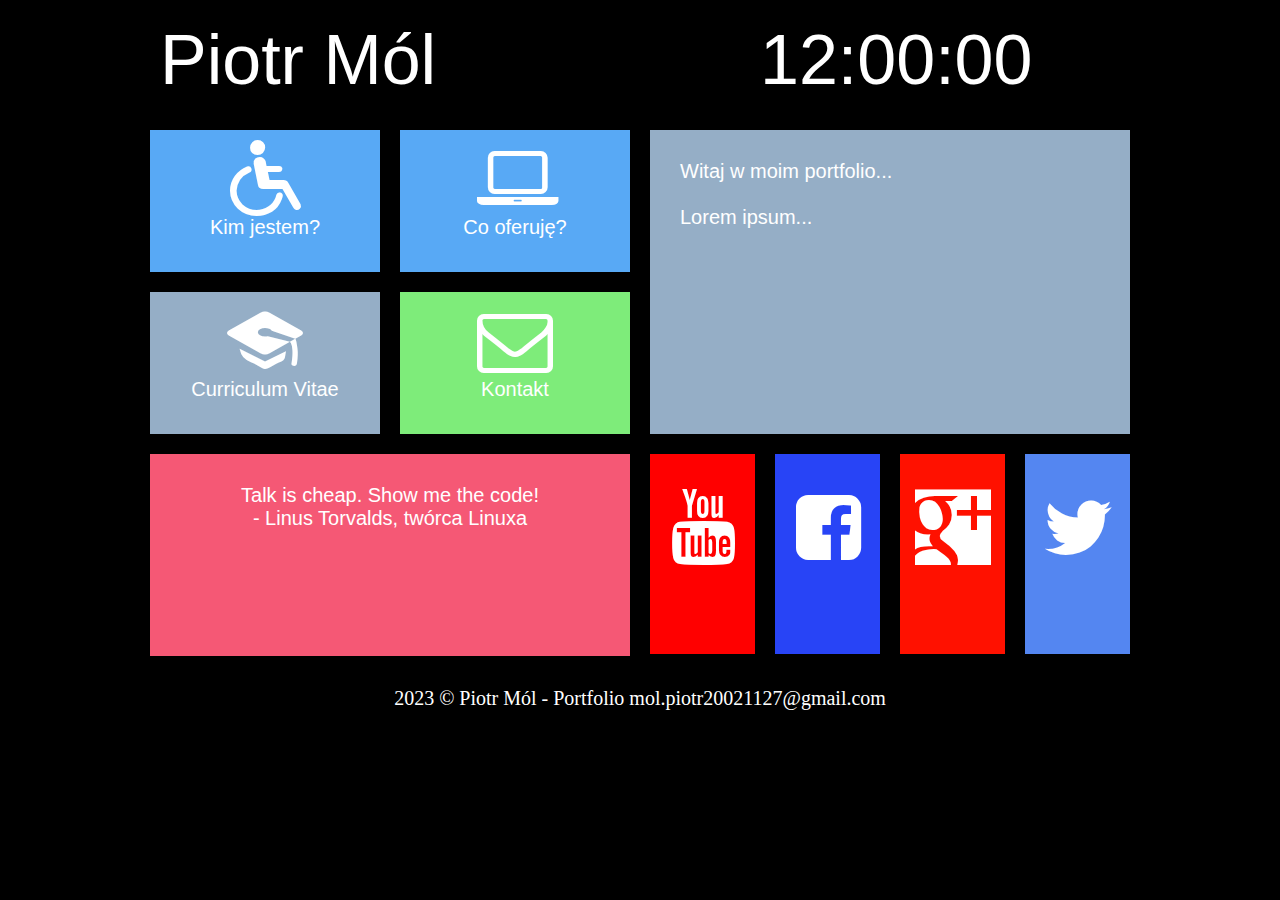
==== index.html @ e64147b3 "Update index.html" ====
<!DOCTYPE HTML>
<html lang="pl">
<head>
	<!-- Google Tag Manager -->
<script>(function(w,d,s,l,i){w[l]=w[l]||[];w[l].push({'gtm.start':
new Date().getTime(),event:'gtm.js'});var f=d.getElementsByTagName(s)[0],
j=d.createElement(s),dl=l!='dataLayer'?'&l='+l:'';j.async=true;j.src=
'https://www.googletagmanager.com/gtm.js?id='+i+dl;f.parentNode.insertBefore(j,f);
})(window,document,'script','dataLayer','GTM-5BVXWDP7');</script>
<!-- End Google Tag Manager -->
	<meta charset="utf-8" />
	<meta http-equiv="X-UA-Compatible" content="IE=edge,chrome=1" />
	<link rel="stylesheet" type="text/css" href="style.css">
	<link rel="stylesheet" href="css/fontello.css" type="text/css" />
	<meta name="description" content="Opis strony">
	<meta name="keywords" content="Portfolio, Programista">		
</head>

<body>
	<!-- Google Tag Manager (noscript) -->
<noscript><iframe src="https://www.googletagmanager.com/ns.html?id=GTM-5BVXWDP7"
height="0" width="0" style="display:none;visibility:hidden"></iframe></noscript>
<!-- End Google Tag Manager (noscript) -->
<div id="container">
	<div class="rectangle">
		<div id="logo">Piotr Mól</div>
		<div id="zegar">12:00:00</div>
		<div style="clear: both;"></div>
	</div>
	<div class="square">
		<div class="tile1">
			<i class="icon-accessibility"></i></br>
			<a class ="href-color" href="kim-jestem.html" >Kim jestem?</a>
		</div>
		
		<div class="tile1">
			<i class="icon-laptop"></i></br>
			<a class ="href-color" href="co-oferuje.html">Co oferuję?</a>
		</div>
		
		<div class="tile2">
			<i class="icon-graduation-cap"></i></br>
			<a class ="href-color" href="cv.html">Curriculum Vitae</a>
		</div>
		
		<div class="tile3">
			<i class="icon-mail"></i></br>
			<a class ="href-color" href="kontakt.html">Kontakt</a>
		</div>

		<div class="tile4">
		Talk is cheap. Show me the code!<br/>- Linus Torvalds, twórca Linuxa
		
		</div>
	</div>
	<div class="square">
		<div class="tile5">
			Witaj w moim portfolio...<br/><br/>
			Lorem ipsum...
		</div>
		<div class="yt">
			<i class="icon-youtube"></i>
		</div>

		<div class="fb">
			<i class="icon-facebook-squared"></i>
		</div>

		<div class="gplus">
			<i class="icon-googleplus"></i>
		</div>

		<div class="twitter">
			<i class="icon-twitter"></i>
		</div>
	</div>
	<div style="visibility: hidden;">a</div>
</div>
</body>
<footer>
	<div style="text-align: center;">
		2023 &copy; Piotr Mól - Portfolio mol.piotr20021127@gmail.com
	</div>
</footer>
</html>
---- style.css ----
body
{
background-color: black;
color: white;
font-size: 20px;
font-family: 'Times New Roman', Times, serif;
}

#container
{
width: 1000px;
margin-left: auto;
margin-right: auto;
}

.rectangle
{
width: 960px;
margin: 20px;
text-align: center;
}

#logo
{
float: left;
width: 600px;
font-size: 70px;
text-align: left;
font-family: Verdana, Geneva, Tahoma, sans-serif;
}

#zegar
{
float: left;
font-family: Verdana, Geneva, Tahoma, sans-serif;
font-size: 70px;

}

.square
{
width: 500px;
float: left;
color: #ffffff;
font-family: Verdana, Geneva, Tahoma, sans-serif;
}

.href-color
{
    color: #ffffff;
    font-family: Verdana, Geneva, Tahoma, sans-serif;
    text-decoration: none;
}

.tile1
{
margin: 10px;
width: 230px;
height: 142px;
background-color: rgb(88, 169, 245);
float: left;
text-align: center; 
}

.tile2
{
margin: 10px;
width: 230px;
height: 142px;
background-color: rgb(149, 174, 198);
float: left;
text-align: center
}

.tile3
{
margin: 10px;
width: 230px;
height: 142px;
background-color: rgb(126, 236, 122);
float: left;
text-align: center
}

.tile4
{
margin: 10px;
padding: 30px;
width: 420px;
height: 142px;
background-color: rgb(245, 88, 117);
float: left;
text-align: center;
}

.tile5
{
margin: 10px;
padding: 30px;
width: 420px;
height: 244px;
background-color: rgb(149, 174, 198);
text-align: justify;
}

.yt
{
    margin: 10px;
    width: 105px;
    height: 200px;
    background-color: red;
    float: left;
}

.fb
{
    margin: 10px;
    width: 105px;
    height: 200px;
    background-color: rgb(40, 68, 246);
    float: left;
}

.gplus
{
    margin: 10px;
    width: 105px;
    height: 200px;
    background-color: rgb(255, 17, 0);
    float: left;
}

.twitter
{
    margin: 10px;
    width: 105px;
    height: 200px;
    background-color: rgb(84, 134, 241);
    float: left;
}
---- css/fontello.css ----
@font-face {
  font-family: 'fontello';
  src: url('../font/fontello.eot?56665834');
  src: url('../font/fontello.eot?56665834#iefix') format('embedded-opentype'),
       url('../font/fontello.woff2?56665834') format('woff2'),
       url('../font/fontello.woff?56665834') format('woff'),
       url('../font/fontello.ttf?56665834') format('truetype'),
       url('../font/fontello.svg?56665834#fontello') format('svg');
  font-weight: normal;
  font-style: normal;
}
/* Chrome hack: SVG is rendered more smooth in Windozze. 100% magic, uncomment if you need it. */
/* Note, that will break hinting! In other OS-es font will be not as sharp as it could be */
/*
@media screen and (-webkit-min-device-pixel-ratio:0) {
  @font-face {
    font-family: 'fontello';
    src: url('../font/fontello.svg?56665834#fontello') format('svg');
  }
}
*/
[class^="icon-"]:before, [class*=" icon-"]:before {
  font-family: "fontello";
  font-style: normal;
  font-weight: normal;
  speak-as: never;

  display: inline-block;
  text-decoration: inherit;
  width: 1em;
  margin-right: .2em;
  text-align: center;
  /* opacity: .8; */

  /* For safety - reset parent styles, that can break glyph codes*/
  font-variant: normal;
  text-transform: none;

  /* fix buttons height, for twitter bootstrap */
  line-height: 1em;

  /* Animation center compensation - margins should be symmetric */
  /* remove if not needed */
  margin-left: .2em;

  /* you can be more comfortable with increased icons size */
  /* font-size: 120%; */

  /* Font smoothing. That was taken from TWBS */
  -webkit-font-smoothing: antialiased;
  -moz-osx-font-smoothing: grayscale;

  /* Uncomment for 3D effect */
  /* text-shadow: 1px 1px 1px rgba(127, 127, 127, 0.3); */
}

.icon-mail:before { content: '\e801'; font-size: 76px; margin-top: 10px;} /* '' */
.icon-accessibility:before { content: '\e802'; font-size: 76px; margin-top: 10px;} /* '' */
.icon-graduation-cap:before { content: '\e803'; font-size: 76px; margin-top: 10px;} /* '' */
.icon-laptop:before { content: '\f109'; font-size: 76px; margin-top: 10px;} /* '' */
.icon-googleplus:before { content: '\e800'; font-size: 76px; margin-top: 35px;} /* '' */
.icon-twitter:before { content: '\f099'; font-size: 76px; margin-top: 35px;} /* '' */
.icon-youtube:before { content: '\f167'; font-size: 76px; margin-top: 35px;} /* '' */
.icon-facebook-squared:before { content: '\f308'; font-size: 76px; margin-top: 35px;} /* '' */
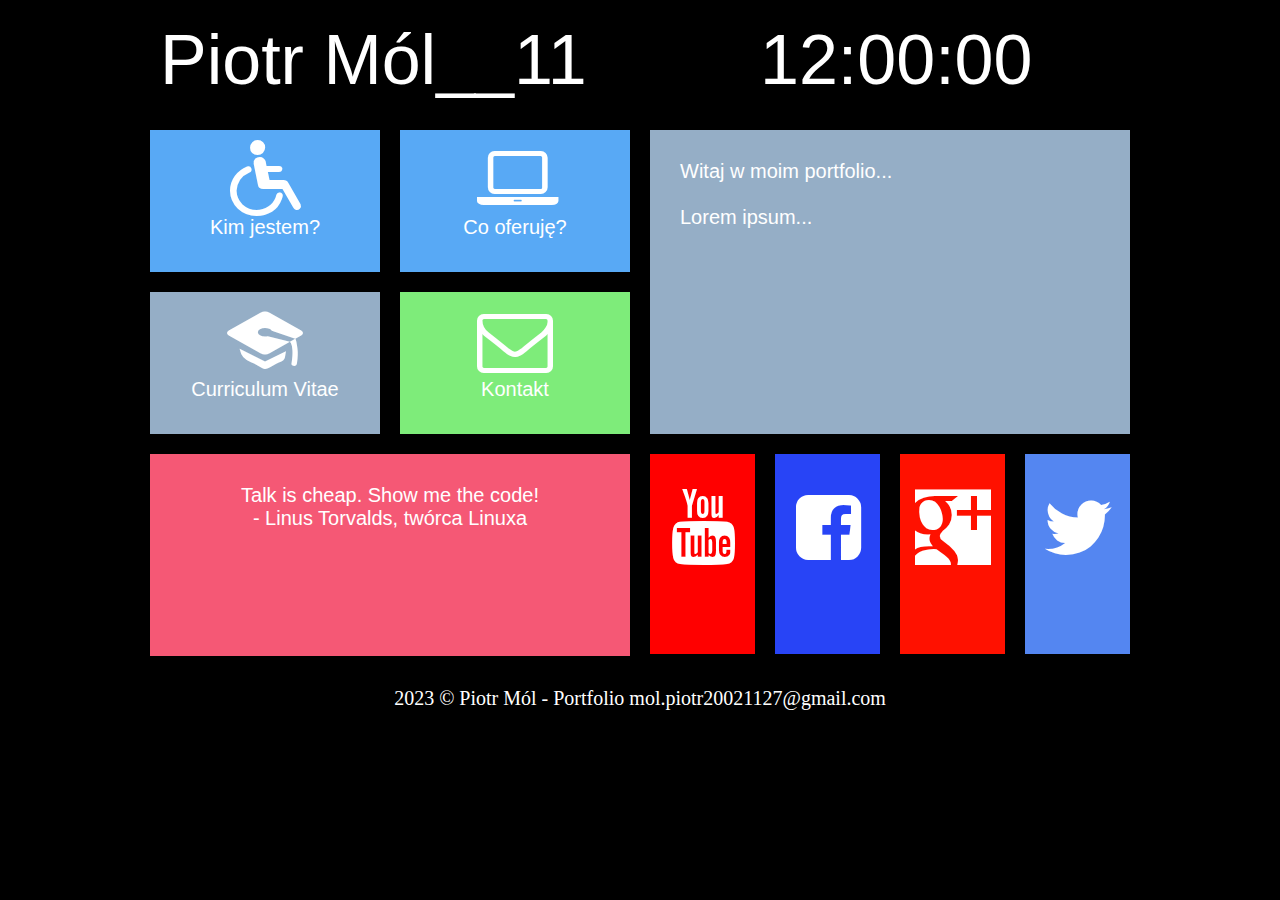
==== commit cada3bac: "Update index.html test" ====
--- a/index.html
+++ b/index.html
@@ -23,7 +23,7 @@
 <!-- End Google Tag Manager (noscript) -->
 <div id="container">
 	<div class="rectangle">
-		<div id="logo">Piotr Mól</div>
+		<div id="logo">Piotr Mól__11</div>
 		<div id="zegar">12:00:00</div>
 		<div style="clear: both;"></div>
 	</div>
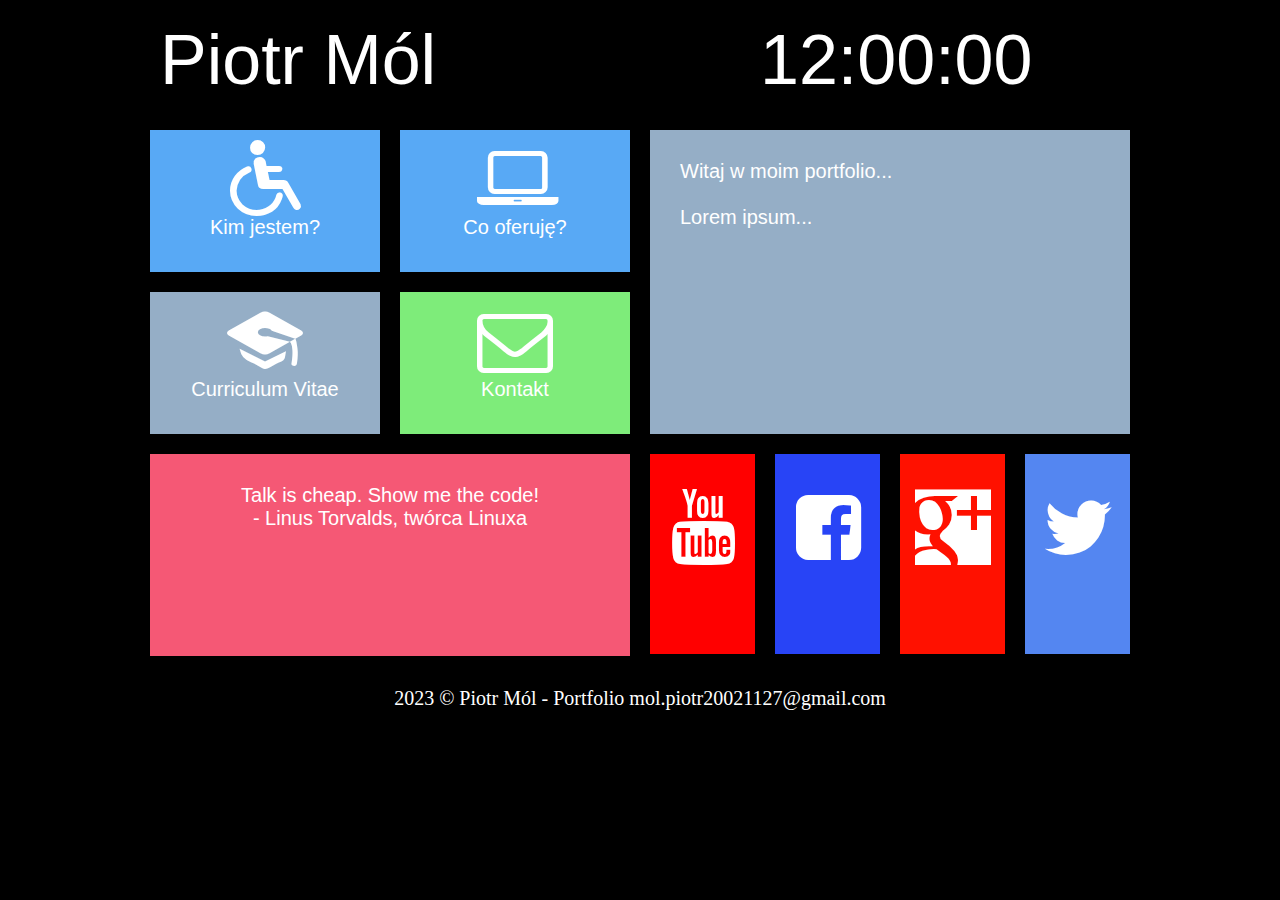
==== commit b84a2868: "Add files via upload" ====
--- a/index.html
+++ b/index.html
@@ -1,13 +1,15 @@
 <!DOCTYPE HTML>
 <html lang="pl">
 <head>
-	<!-- Google Tag Manager -->
-<script>(function(w,d,s,l,i){w[l]=w[l]||[];w[l].push({'gtm.start':
-new Date().getTime(),event:'gtm.js'});var f=d.getElementsByTagName(s)[0],
-j=d.createElement(s),dl=l!='dataLayer'?'&l='+l:'';j.async=true;j.src=
-'https://www.googletagmanager.com/gtm.js?id='+i+dl;f.parentNode.insertBefore(j,f);
-})(window,document,'script','dataLayer','GTM-5BVXWDP7');</script>
-<!-- End Google Tag Manager -->
+	<!-- Google tag (gtag.js) -->
+<script async src="https://www.googletagmanager.com/gtag/js?id=G-7K913E9GDN"></script>
+<script>
+  window.dataLayer = window.dataLayer || [];
+  function gtag(){dataLayer.push(arguments);}
+  gtag('js', new Date());
+
+  gtag('config', 'G-7K913E9GDN');
+</script>
 	<meta charset="utf-8" />
 	<meta http-equiv="X-UA-Compatible" content="IE=edge,chrome=1" />
 	<link rel="stylesheet" type="text/css" href="style.css">
@@ -17,13 +19,9 @@
 </head>
 
 <body>
-	<!-- Google Tag Manager (noscript) -->
-<noscript><iframe src="https://www.googletagmanager.com/ns.html?id=GTM-5BVXWDP7"
-height="0" width="0" style="display:none;visibility:hidden"></iframe></noscript>
-<!-- End Google Tag Manager (noscript) -->
 <div id="container">
 	<div class="rectangle">
-		<div id="logo">Piotr Mól__11</div>
+		<div id="logo">Piotr Mól</div>
 		<div id="zegar">12:00:00</div>
 		<div style="clear: both;"></div>
 	</div>
@@ -82,4 +80,4 @@
 		2023 &copy; Piotr Mól - Portfolio mol.piotr20021127@gmail.com
 	</div>
 </footer>
-</html>
+</html>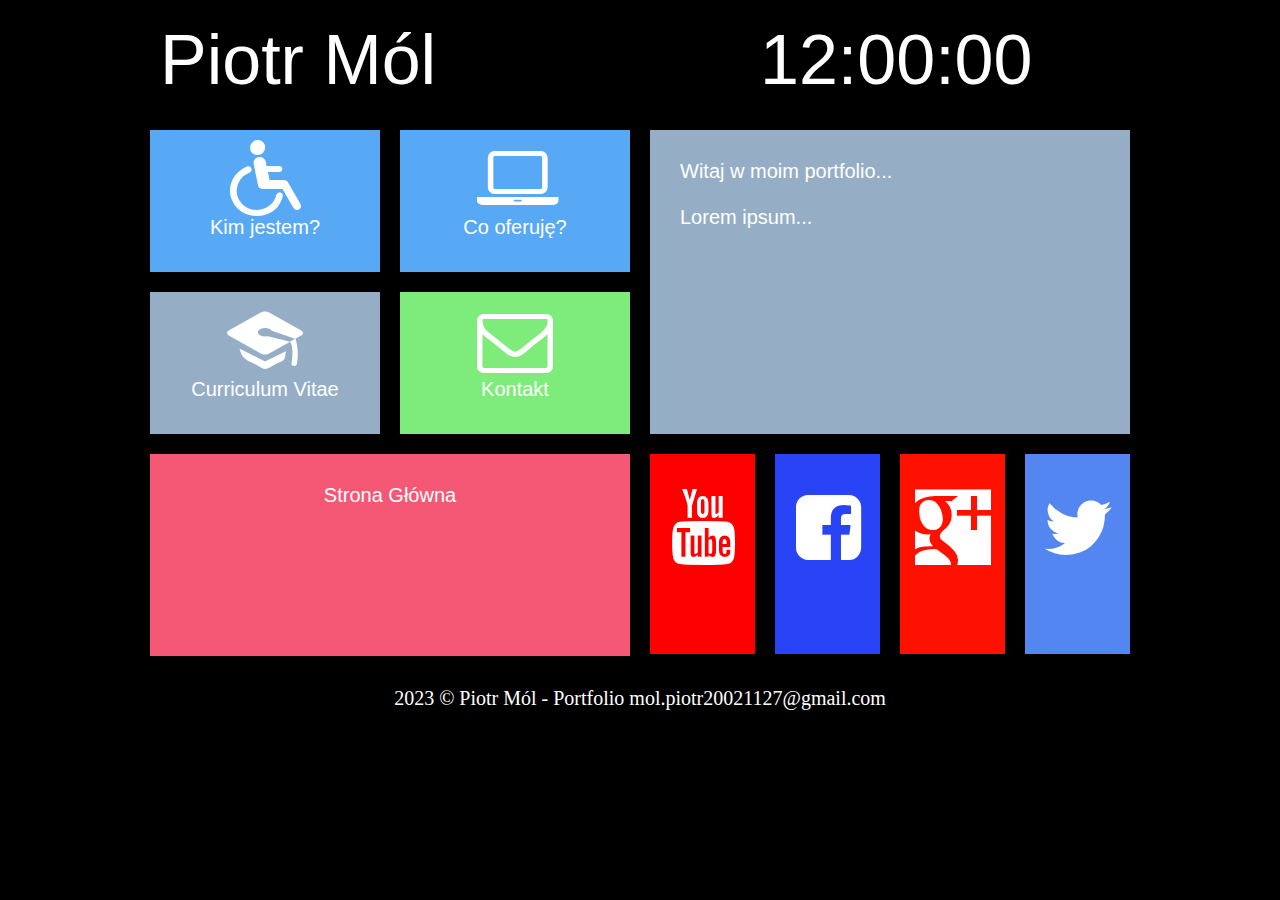
==== commit 7c692012: "Add files via upload" ====
--- a/index.html
+++ b/index.html
@@ -1,15 +1,14 @@
 <!DOCTYPE HTML>
 <html lang="pl">
 <head>
-	<!-- Google tag (gtag.js) -->
-<script async src="https://www.googletagmanager.com/gtag/js?id=G-7K913E9GDN"></script>
-<script>
-  window.dataLayer = window.dataLayer || [];
-  function gtag(){dataLayer.push(arguments);}
-  gtag('js', new Date());
+	<!-- Google Tag Manager -->
+<script>(function(w,d,s,l,i){w[l]=w[l]||[];w[l].push({'gtm.start':
+	new Date().getTime(),event:'gtm.js'});var f=d.getElementsByTagName(s)[0],
+	j=d.createElement(s),dl=l!='dataLayer'?'&l='+l:'';j.async=true;j.src=
+	'https://www.googletagmanager.com/gtm.js?id='+i+dl;f.parentNode.insertBefore(j,f);
+	})(window,document,'script','dataLayer','GTM-WHXBDBGG');</script>
+	<!-- End Google Tag Manager -->
 
-  gtag('config', 'G-7K913E9GDN');
-</script>
 	<meta charset="utf-8" />
 	<meta http-equiv="X-UA-Compatible" content="IE=edge,chrome=1" />
 	<link rel="stylesheet" type="text/css" href="style.css">
@@ -19,6 +18,10 @@
 </head>
 
 <body>
+	<!-- Google Tag Manager (noscript) -->
+<noscript><iframe src="https://www.googletagmanager.com/ns.html?id=GTM-WHXBDBGG"
+	height="0" width="0" style="display:none;visibility:hidden"></iframe></noscript>
+	<!-- End Google Tag Manager (noscript) -->
 <div id="container">
 	<div class="rectangle">
 		<div id="logo">Piotr Mól</div>
@@ -47,8 +50,7 @@
 		</div>
 
 		<div class="tile4">
-		Talk is cheap. Show me the code!<br/>- Linus Torvalds, twórca Linuxa
-		
+			<a class ="href-color" href="index.html">Strona Główna</a>
 		</div>
 	</div>
 	<div class="square">
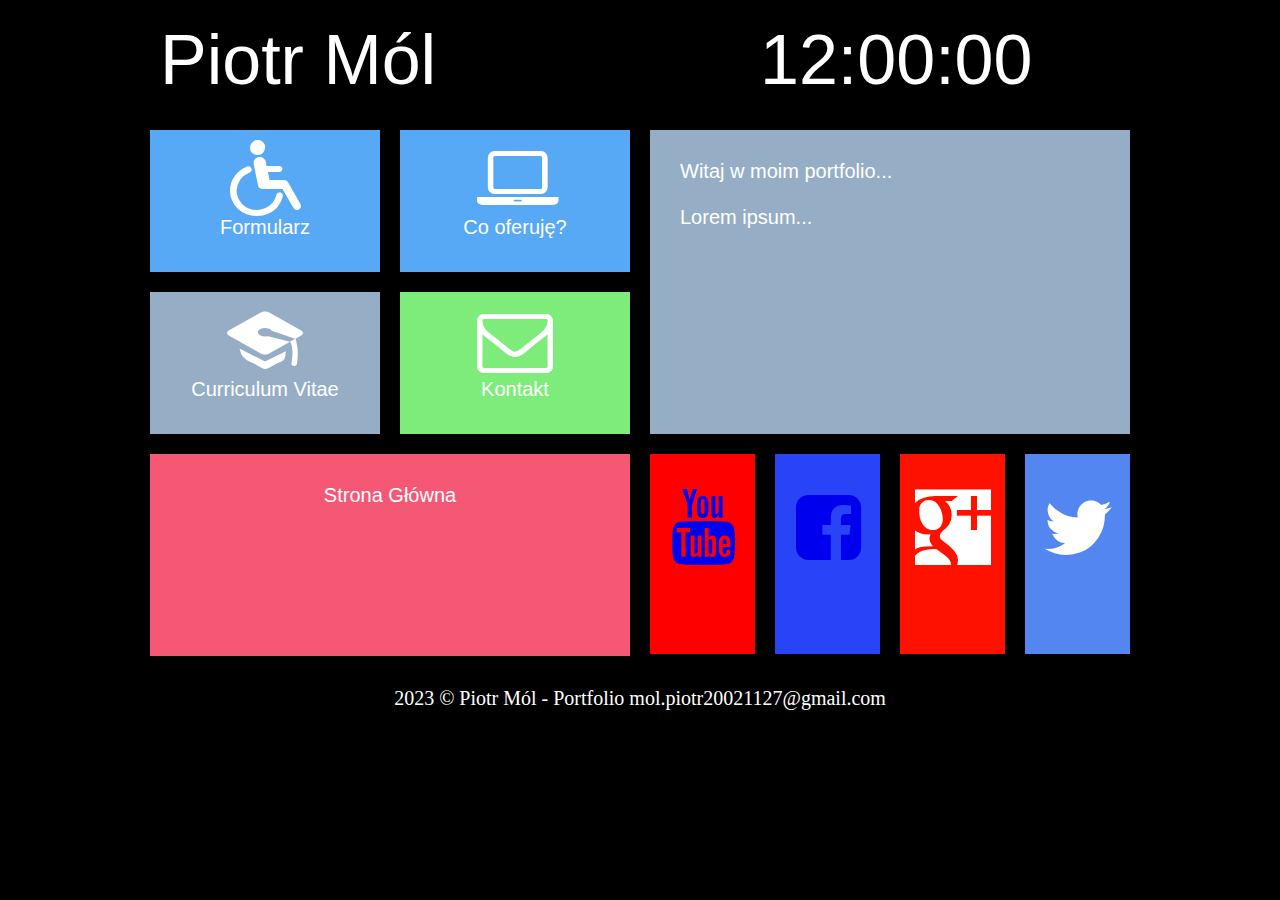
==== commit 1e0b1cf6: "Add files via upload" ====
--- a/index.html
+++ b/index.html
@@ -1,12 +1,16 @@
 <!DOCTYPE HTML>
 <html lang="pl">
 <head>
+	<!-- <script src="/consent.js"></script> -->
+
 	<!-- Google Tag Manager -->
-<script>(function(w,d,s,l,i){w[l]=w[l]||[];w[l].push({'gtm.start':
-	new Date().getTime(),event:'gtm.js'});var f=d.getElementsByTagName(s)[0],
-	j=d.createElement(s),dl=l!='dataLayer'?'&l='+l:'';j.async=true;j.src=
-	'https://www.googletagmanager.com/gtm.js?id='+i+dl;f.parentNode.insertBefore(j,f);
-	})(window,document,'script','dataLayer','GTM-WHXBDBGG');</script>
+	<script>
+		(function(w,d,s,l,i){w[l]=w[l]||[];w[l].push({'gtm.start':
+			new Date().getTime(),event:'gtm.js'});var f=d.getElementsByTagName(s)[0],
+			j=d.createElement(s),dl=l!='dataLayer'?'&l='+l:'';j.async=true;j.src=
+			'https://www.googletagmanager.com/gtm.js?id='+i+dl;f.parentNode.insertBefore(j,f);
+			})(window,document,'script','dataLayer','GTM-WHXBDBGG');
+	</script>
 	<!-- End Google Tag Manager -->
 
 	<meta charset="utf-8" />
@@ -17,11 +21,37 @@
 	<meta name="keywords" content="Portfolio, Programista">		
 </head>
 
-<body>
+<!-- <body onload="initializeConsent()"> -->
+	<body>
+		<!-- <div id="cookieConsentBanner" class="cookie-consent-banner" style="display: none;">
+			<p>
+				Ta strona używa plików cookie. Wybierz swoje preferencje dotyczące plików cookie:
+			</p>
+			<div>
+				<label>
+					<input id="consentNecessary" type="checkbox" value="necessary" checked>Pliki niezbędne
+				</label><br>
+				<label>
+					<input id="consentAnalytics" type="checkbox" value="analytics" checked>Pliki analityczne
+				</label><br>
+				<label>
+					<input id="consentPreferences" type="checkbox" value="preferences" checked>Pliki preferencji
+				</label><br>
+				<label>
+					<input id="consentMarketing" type="checkbox" value="marketing" checked>Pliki marketingowe
+				</label><br>
+			</div>
+			<button id="btnAcceptSelection">Zgoda na wybrane pliki cookie</button>
+			<button id="btnAcceptAll">Zgoda na wszystkie pliki cookie</button>
+			<button id="btnRejectAll">Odrzucenie wszystkich plików cookie</button>
+		</div> -->
+
 	<!-- Google Tag Manager (noscript) -->
 <noscript><iframe src="https://www.googletagmanager.com/ns.html?id=GTM-WHXBDBGG"
 	height="0" width="0" style="display:none;visibility:hidden"></iframe></noscript>
 	<!-- End Google Tag Manager (noscript) -->
+	
+
 <div id="container">
 	<div class="rectangle">
 		<div id="logo">Piotr Mól</div>
@@ -31,7 +61,7 @@
 	<div class="square">
 		<div class="tile1">
 			<i class="icon-accessibility"></i></br>
-			<a class ="href-color" href="kim-jestem.html" >Kim jestem?</a>
+			<a class ="href-color" href="kim-jestem.html" >Formularz</a>
 		</div>
 		
 		<div class="tile1">
@@ -59,11 +89,15 @@
 			Lorem ipsum...
 		</div>
 		<div class="yt">
-			<i class="icon-youtube"></i>
+			<a href="https://www.youtube.com/watch?v=ctkW3V0Mh-k" target="_blank">
+				<i class="icon-youtube"></i>
+			</a>
 		</div>
 
 		<div class="fb">
-			<i class="icon-facebook-squared"></i>
+			<a href="https://www.facebook.com/profile.php?id=100005392664754" target="_blank">
+				<i class="icon-facebook-squared"></i>
+			</a>
 		</div>
 
 		<div class="gplus">
--- a/style.css
+++ b/style.css
@@ -137,4 +137,23 @@
     height: 200px;
     background-color: rgb(84, 134, 241);
     float: left;
-}+}
+
+.buy-button {
+    display: inline-block;
+    padding: 10px 20px;
+    font-size: 16px;
+    font-weight: bold;
+    text-decoration: none;
+    color: #fff;
+    background-color: #007bff;
+    border: 2px solid #007bff;
+    border-radius: 5px;
+    cursor: pointer;
+    transition: background-color 0.3s, color 0.3s;
+  }
+
+  .buy-button:hover {
+    background-color: #0056b3;
+    border-color: #0056b3;
+  }